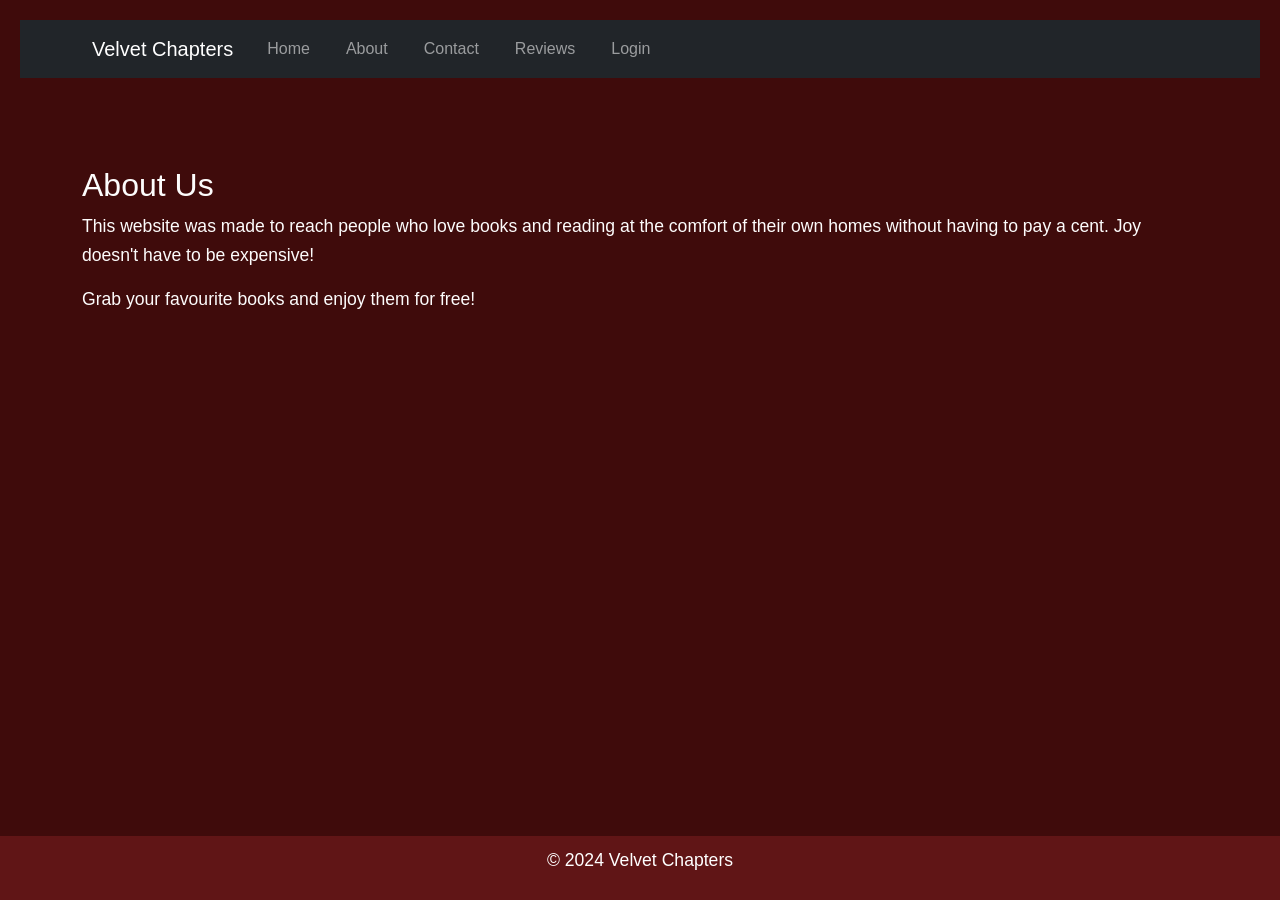
==== about.html @ 5308b716 "Add files via upload" ====
<DOCTYPE html>
<html lang="en">
<head>
    <meta charset="UTF-8">
    <meta name="viewport" content="width=device-width, initial-scale=1.0">
    <title>About Us</title><link href="https://cdn.jsdelivr.net/npm/bootstrap@5.3.0/dist/css/bootstrap.min.css" rel="stylesheet"> 

    <link rel="stylesheet" href="style.css">
</head>
<body>
    <header>

    <nav class="navbar navbar-expand-lg navbar-dark bg-dark"> 

        <div class="container"> 

            <a class="navbar-brand" href="index.html">Velvet Chapters</a> 

            <button class="navbar-toggler" type="button" data-bs-toggle="collapse" data-bs-target="#navbarNav"> 

                <span class="navbar-toggler-icon"></span> 

            </button> 

            <div class="collapse navbar-collapse" id="navbarNav"> 

                <ul class="navbar-nav"> 

                    <li class="nav-item"> 

                        <a class="nav-link" href="index.html">Home</a> 

                    </li> 

                    <li class="nav-item"> 

                        <a class="nav-link" href="about.html">About</a> 

                    </li> 

                    <li class="nav-item"> 

                        <a class="nav-link" href="contact.html">Contact</a> 

                    </li> 

                     <li class="nav-item"> 

                        <a class="nav-link" href="reviews.html">Reviews</a> 

                    </li> 

                    <li class="nav-item"> 

                        <a class="nav-link" href="login.html">Login</a> 

                    </li> 


                </ul> 

            </div> 

        </div> 

    </nav> 

</header> 

      <main class="container my-5"> 

    <h2>About Us</h2> 

    <p>This website was made to reach people who love books and reading at the comfort of their own homes without having to pay a cent. Joy doesn't have to be expensive!</p> 

    <p>Grab your favourite books and enjoy them for free!</p> 

</main> 

    
    <footer>
        <p>&copy; 2024 Velvet Chapters</p>
    </footer>
    <script src="https://cdn.jsdelivr.net/npm/@popperjs/core@2.11.6/dist/umd/popper.min.js"></script> 

<script src="https://cdn.jsdelivr.net/npm/bootstrap@5.3.0/dist/js/bootstrap.min.js"></script> 
</body>
</html>
---- style.css ----
body {
    font-family: Arial, sans-serif;
    color: #fdfcfc;
    background-color: #3f0b0b;
    margin: 0;
    padding: 0;
    line-height: 1.6;
}
header {
    background-color: #3f0b0b;
    color: rgb(255, 255, 255);
    padding: 20px;
    text-align: center;
}
header h1 {
    margin: 0;
}
nav a {
    color: rgb(242, 239, 239);
    text-decoration: none;
    margin: 0 10px;
}
nav a:hover {
    text-decoration: underline;
}
main {
    padding: 20px;
    max-width: 800px;
    margin: 0 auto;
}
main img {
    max-width: 100%;
    height: auto;
    display: block;
    margin: 20px 0;
}
footer {
    background-color: #601516;
    color: white;
    text-align: center;
    padding: 10px;
    position: fixed;
    width: 100%;
    bottom: 0;
}
p {
    font-size: 1.1em;
}
a {
    color: #f7f4f5;
    text-decoration:none
}
a:hover {
    text-decoration:underline;
}
img {
    border: 5px solid #f6f2f4;
    border-radius: 10px;
}
main a[href^="mailto:"] {
    color: #fcf7f7;
    font-weight: bold;
}
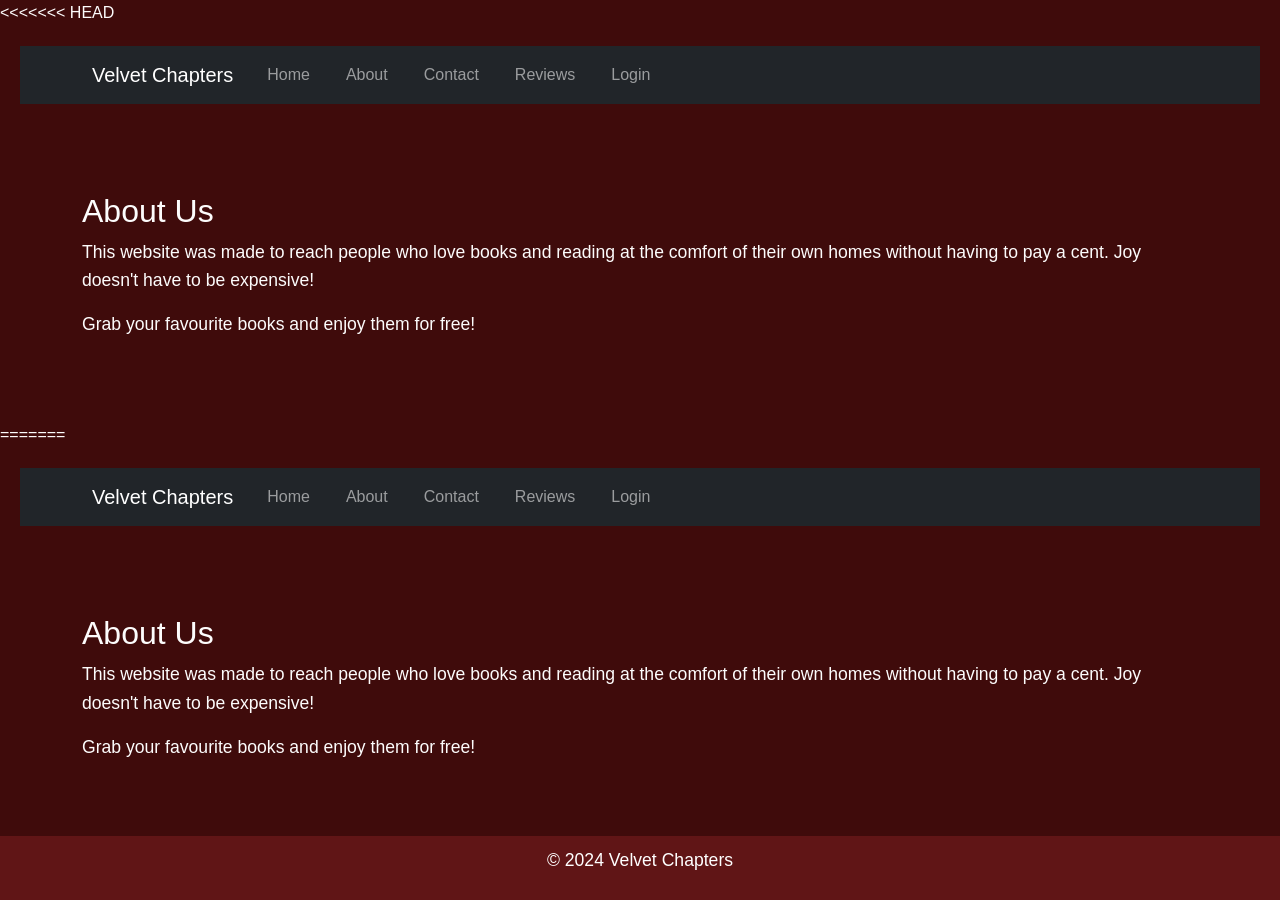
==== commit a450afcb: "Add files via upload" ====
--- a/about.html
+++ b/about.html
@@ -1,3 +1,92 @@
+<<<<<<< HEAD
+<DOCTYPE html>
+<html lang="en">
+<head>
+    <meta charset="UTF-8">
+    <meta name="viewport" content="width=device-width, initial-scale=1.0">
+    <title>About Us</title><link href="https://cdn.jsdelivr.net/npm/bootstrap@5.3.0/dist/css/bootstrap.min.css" rel="stylesheet"> 
+
+    <link rel="stylesheet" href="style.css">
+</head>
+<body>
+    <header>
+
+    <nav class="navbar navbar-expand-lg navbar-dark bg-dark"> 
+
+        <div class="container"> 
+
+            <a class="navbar-brand" href="index.html">Velvet Chapters</a> 
+
+            <button class="navbar-toggler" type="button" data-bs-toggle="collapse" data-bs-target="#navbarNav"> 
+
+                <span class="navbar-toggler-icon"></span> 
+
+            </button> 
+
+            <div class="collapse navbar-collapse" id="navbarNav"> 
+
+                <ul class="navbar-nav"> 
+
+                    <li class="nav-item"> 
+
+                        <a class="nav-link" href="index.html">Home</a> 
+
+                    </li> 
+
+                    <li class="nav-item"> 
+
+                        <a class="nav-link" href="about.html">About</a> 
+
+                    </li> 
+
+                    <li class="nav-item"> 
+
+                        <a class="nav-link" href="contact.html">Contact</a> 
+
+                    </li> 
+
+                     <li class="nav-item"> 
+
+                        <a class="nav-link" href="reviews.html">Reviews</a> 
+
+                    </li> 
+
+                    <li class="nav-item"> 
+
+                        <a class="nav-link" href="login.html">Login</a> 
+
+                    </li> 
+
+
+                </ul> 
+
+            </div> 
+
+        </div> 
+
+    </nav> 
+
+</header> 
+
+      <main class="container my-5"> 
+
+    <h2>About Us</h2> 
+
+    <p>This website was made to reach people who love books and reading at the comfort of their own homes without having to pay a cent. Joy doesn't have to be expensive!</p> 
+
+    <p>Grab your favourite books and enjoy them for free!</p> 
+
+</main> 
+
+    
+    <footer>
+        <p>&copy; 2024 Velvet Chapters</p>
+    </footer>
+    <script src="https://cdn.jsdelivr.net/npm/@popperjs/core@2.11.6/dist/umd/popper.min.js"></script> 
+
+<script src="https://cdn.jsdelivr.net/npm/bootstrap@5.3.0/dist/js/bootstrap.min.js"></script> 
+</body>
+=======
 <DOCTYPE html>
 <html lang="en">
 <head>
@@ -85,4 +174,5 @@
 
 <script src="https://cdn.jsdelivr.net/npm/bootstrap@5.3.0/dist/js/bootstrap.min.js"></script> 
 </body>
+>>>>>>> c162825f57a3b39b5f73b85aeb9f9a840b56928a
 </html>
--- a/style.css
+++ b/style.css
@@ -1,63 +1,126 @@
-body {
-    font-family: Arial, sans-serif;
-    color: #fdfcfc;
-    background-color: #3f0b0b;
-    margin: 0;
-    padding: 0;
-    line-height: 1.6;
-}
-header {
-    background-color: #3f0b0b;
-    color: rgb(255, 255, 255);
-    padding: 20px;
-    text-align: center;
-}
-header h1 {
-    margin: 0;
-}
-nav a {
-    color: rgb(242, 239, 239);
-    text-decoration: none;
-    margin: 0 10px;
-}
-nav a:hover {
-    text-decoration: underline;
-}
-main {
-    padding: 20px;
-    max-width: 800px;
-    margin: 0 auto;
-}
-main img {
-    max-width: 100%;
-    height: auto;
-    display: block;
-    margin: 20px 0;
-}
-footer {
-    background-color: #601516;
-    color: white;
-    text-align: center;
-    padding: 10px;
-    position: fixed;
-    width: 100%;
-    bottom: 0;
-}
-p {
-    font-size: 1.1em;
-}
-a {
-    color: #f7f4f5;
-    text-decoration:none
-}
-a:hover {
-    text-decoration:underline;
-}
-img {
-    border: 5px solid #f6f2f4;
-    border-radius: 10px;
-}
-main a[href^="mailto:"] {
-    color: #fcf7f7;
-    font-weight: bold;
+body {
+    font-family: Arial, sans-serif;
+    color: #fdfcfc;
+    background-color: #3f0b0b;
+    margin: 0;
+    padding: 0;
+    line-height: 1.6;
+}
+header {
+    background-color: #3f0b0b;
+    color: rgb(255, 255, 255);
+    padding: 20px;
+    text-align: center;
+}
+header h1 {
+    margin: 0;
+}
+nav a {
+    color: rgb(242, 239, 239);
+    text-decoration: none;
+    margin: 0 10px;
+}
+nav a:hover {
+    text-decoration: underline;
+}
+main {
+    padding: 20px;
+    max-width: 800px;
+    margin: 0 auto;
+}
+main img {
+    max-width: 100%;
+    height: auto;
+    display: block;
+    margin: 20px 0;
+}
+footer {
+    background-color: #601516;
+    color: white;
+    text-align: center;
+    padding: 10px;
+    position: fixed;
+    width: 100%;
+    bottom: 0;
+}
+p {
+    font-size: 1.1em;
+}
+a {
+    color: #f7f4f5;
+    text-decoration:none
+}
+a:hover {
+    text-decoration:underline;
+}
+img {
+    border: 5px solid #f6f2f4;
+    border-radius: 10px;
+}
+main a[href^="mailto:"] {
+    color: #fcf7f7;
+    font-weight: bold;
+}
+body {
+    font-family: Arial, sans-serif;
+    color: #fdfcfc;
+    background-color: #3f0b0b;
+    margin: 0;
+    padding: 0;
+    line-height: 1.6;
+}
+header {
+    background-color: #3f0b0b;
+    color: rgb(255, 255, 255);
+    padding: 20px;
+    text-align: center;
+}
+header h1 {
+    margin: 0;
+}
+nav a {
+    color: rgb(242, 239, 239);
+    text-decoration: none;
+    margin: 0 10px;
+}
+nav a:hover {
+    text-decoration: underline;
+}
+main {
+    padding: 20px;
+    max-width: 800px;
+    margin: 0 auto;
+}
+main img {
+    max-width: 100%;
+    height: auto;
+    display: block;
+    margin: 20px 0;
+}
+footer {
+    background-color: #601516;
+    color: white;
+    text-align: center;
+    padding: 10px;
+    position: fixed;
+    width: 100%;
+    bottom: 0;
+}
+p {
+    font-size: 1.1em;
+}
+a {
+    color: #f7f4f5;
+    text-decoration:none
+}
+a:hover {
+    text-decoration:underline;
+}
+img {
+    border: 5px solid #f6f2f4;
+    border-radius: 10px;
+}
+main a[href^="mailto:"] {
+    color: #fcf7f7;
+    font-weight: bold;
 }
--- a/style.css
+++ b/style.css
@@ -1,63 +1,126 @@
-body {
-    font-family: Arial, sans-serif;
-    color: #fdfcfc;
-    background-color: #3f0b0b;
-    margin: 0;
-    padding: 0;
-    line-height: 1.6;
-}
-header {
-    background-color: #3f0b0b;
-    color: rgb(255, 255, 255);
-    padding: 20px;
-    text-align: center;
-}
-header h1 {
-    margin: 0;
-}
-nav a {
-    color: rgb(242, 239, 239);
-    text-decoration: none;
-    margin: 0 10px;
-}
-nav a:hover {
-    text-decoration: underline;
-}
-main {
-    padding: 20px;
-    max-width: 800px;
-    margin: 0 auto;
-}
-main img {
-    max-width: 100%;
-    height: auto;
-    display: block;
-    margin: 20px 0;
-}
-footer {
-    background-color: #601516;
-    color: white;
-    text-align: center;
-    padding: 10px;
-    position: fixed;
-    width: 100%;
-    bottom: 0;
-}
-p {
-    font-size: 1.1em;
-}
-a {
-    color: #f7f4f5;
-    text-decoration:none
-}
-a:hover {
-    text-decoration:underline;
-}
-img {
-    border: 5px solid #f6f2f4;
-    border-radius: 10px;
-}
-main a[href^="mailto:"] {
-    color: #fcf7f7;
-    font-weight: bold;
+body {
+    font-family: Arial, sans-serif;
+    color: #fdfcfc;
+    background-color: #3f0b0b;
+    margin: 0;
+    padding: 0;
+    line-height: 1.6;
+}
+header {
+    background-color: #3f0b0b;
+    color: rgb(255, 255, 255);
+    padding: 20px;
+    text-align: center;
+}
+header h1 {
+    margin: 0;
+}
+nav a {
+    color: rgb(242, 239, 239);
+    text-decoration: none;
+    margin: 0 10px;
+}
+nav a:hover {
+    text-decoration: underline;
+}
+main {
+    padding: 20px;
+    max-width: 800px;
+    margin: 0 auto;
+}
+main img {
+    max-width: 100%;
+    height: auto;
+    display: block;
+    margin: 20px 0;
+}
+footer {
+    background-color: #601516;
+    color: white;
+    text-align: center;
+    padding: 10px;
+    position: fixed;
+    width: 100%;
+    bottom: 0;
+}
+p {
+    font-size: 1.1em;
+}
+a {
+    color: #f7f4f5;
+    text-decoration:none
+}
+a:hover {
+    text-decoration:underline;
+}
+img {
+    border: 5px solid #f6f2f4;
+    border-radius: 10px;
+}
+main a[href^="mailto:"] {
+    color: #fcf7f7;
+    font-weight: bold;
+}
+body {
+    font-family: Arial, sans-serif;
+    color: #fdfcfc;
+    background-color: #3f0b0b;
+    margin: 0;
+    padding: 0;
+    line-height: 1.6;
+}
+header {
+    background-color: #3f0b0b;
+    color: rgb(255, 255, 255);
+    padding: 20px;
+    text-align: center;
+}
+header h1 {
+    margin: 0;
+}
+nav a {
+    color: rgb(242, 239, 239);
+    text-decoration: none;
+    margin: 0 10px;
+}
+nav a:hover {
+    text-decoration: underline;
+}
+main {
+    padding: 20px;
+    max-width: 800px;
+    margin: 0 auto;
+}
+main img {
+    max-width: 100%;
+    height: auto;
+    display: block;
+    margin: 20px 0;
+}
+footer {
+    background-color: #601516;
+    color: white;
+    text-align: center;
+    padding: 10px;
+    position: fixed;
+    width: 100%;
+    bottom: 0;
+}
+p {
+    font-size: 1.1em;
+}
+a {
+    color: #f7f4f5;
+    text-decoration:none
+}
+a:hover {
+    text-decoration:underline;
+}
+img {
+    border: 5px solid #f6f2f4;
+    border-radius: 10px;
+}
+main a[href^="mailto:"] {
+    color: #fcf7f7;
+    font-weight: bold;
 }
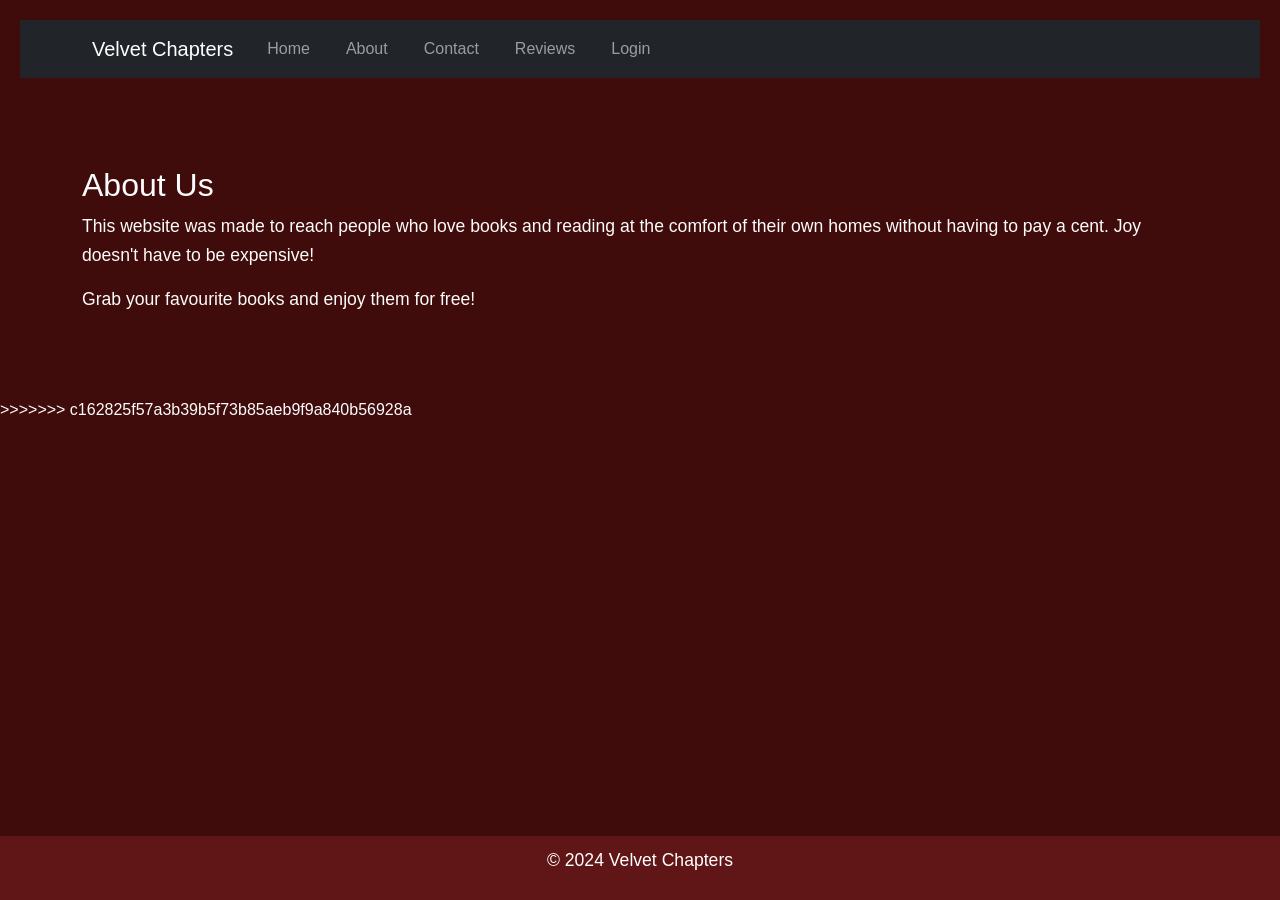
==== commit dca975e4: "Add files via upload" ====
--- a/about.html
+++ b/about.html
@@ -1,4 +1,3 @@
-<<<<<<< HEAD
 <DOCTYPE html>
 <html lang="en">
 <head>
@@ -86,93 +85,5 @@
 
 <script src="https://cdn.jsdelivr.net/npm/bootstrap@5.3.0/dist/js/bootstrap.min.js"></script> 
 </body>
-=======
-<DOCTYPE html>
-<html lang="en">
-<head>
-    <meta charset="UTF-8">
-    <meta name="viewport" content="width=device-width, initial-scale=1.0">
-    <title>About Us</title><link href="https://cdn.jsdelivr.net/npm/bootstrap@5.3.0/dist/css/bootstrap.min.css" rel="stylesheet"> 
-
-    <link rel="stylesheet" href="style.css">
-</head>
-<body>
-    <header>
-
-    <nav class="navbar navbar-expand-lg navbar-dark bg-dark"> 
-
-        <div class="container"> 
-
-            <a class="navbar-brand" href="index.html">Velvet Chapters</a> 
-
-            <button class="navbar-toggler" type="button" data-bs-toggle="collapse" data-bs-target="#navbarNav"> 
-
-                <span class="navbar-toggler-icon"></span> 
-
-            </button> 
-
-            <div class="collapse navbar-collapse" id="navbarNav"> 
-
-                <ul class="navbar-nav"> 
-
-                    <li class="nav-item"> 
-
-                        <a class="nav-link" href="index.html">Home</a> 
-
-                    </li> 
-
-                    <li class="nav-item"> 
-
-                        <a class="nav-link" href="about.html">About</a> 
-
-                    </li> 
-
-                    <li class="nav-item"> 
-
-                        <a class="nav-link" href="contact.html">Contact</a> 
-
-                    </li> 
-
-                     <li class="nav-item"> 
-
-                        <a class="nav-link" href="reviews.html">Reviews</a> 
-
-                    </li> 
-
-                    <li class="nav-item"> 
-
-                        <a class="nav-link" href="login.html">Login</a> 
-
-                    </li> 
-
-
-                </ul> 
-
-            </div> 
-
-        </div> 
-
-    </nav> 
-
-</header> 
-
-      <main class="container my-5"> 
-
-    <h2>About Us</h2> 
-
-    <p>This website was made to reach people who love books and reading at the comfort of their own homes without having to pay a cent. Joy doesn't have to be expensive!</p> 
-
-    <p>Grab your favourite books and enjoy them for free!</p> 
-
-</main> 
-
-    
-    <footer>
-        <p>&copy; 2024 Velvet Chapters</p>
-    </footer>
-    <script src="https://cdn.jsdelivr.net/npm/@popperjs/core@2.11.6/dist/umd/popper.min.js"></script> 
-
-<script src="https://cdn.jsdelivr.net/npm/bootstrap@5.3.0/dist/js/bootstrap.min.js"></script> 
-</body>
 >>>>>>> c162825f57a3b39b5f73b85aeb9f9a840b56928a
 </html>
--- a/style.css
+++ b/style.css
@@ -61,66 +61,7 @@
     color: #fcf7f7;
     font-weight: bold;
 }
-body {
-    font-family: Arial, sans-serif;
+main a[href^="mailto:"]:hover {
     color: #fdfcfc;
-    background-color: #3f0b0b;
-    margin: 0;
-    padding: 0;
-    line-height: 1.6;
-}
-header {
-    background-color: #3f0b0b;
-    color: rgb(255, 255, 255);
-    padding: 20px;
-    text-align: center;
-}
-header h1 {
-    margin: 0;
-}
-nav a {
-    color: rgb(242, 239, 239);
-    text-decoration: none;
-    margin: 0 10px;
-}
-nav a:hover {
     text-decoration: underline;
-}
-main {
-    padding: 20px;
-    max-width: 800px;
-    margin: 0 auto;
-}
-main img {
-    max-width: 100%;
-    height: auto;
-    display: block;
-    margin: 20px 0;
-}
-footer {
-    background-color: #601516;
-    color: white;
-    text-align: center;
-    padding: 10px;
-    position: fixed;
-    width: 100%;
-    bottom: 0;
-}
-p {
-    font-size: 1.1em;
-}
-a {
-    color: #f7f4f5;
-    text-decoration:none
-}
-a:hover {
-    text-decoration:underline;
-}
-img {
-    border: 5px solid #f6f2f4;
-    border-radius: 10px;
-}
-main a[href^="mailto:"] {
-    color: #fcf7f7;
-    font-weight: bold;
 }
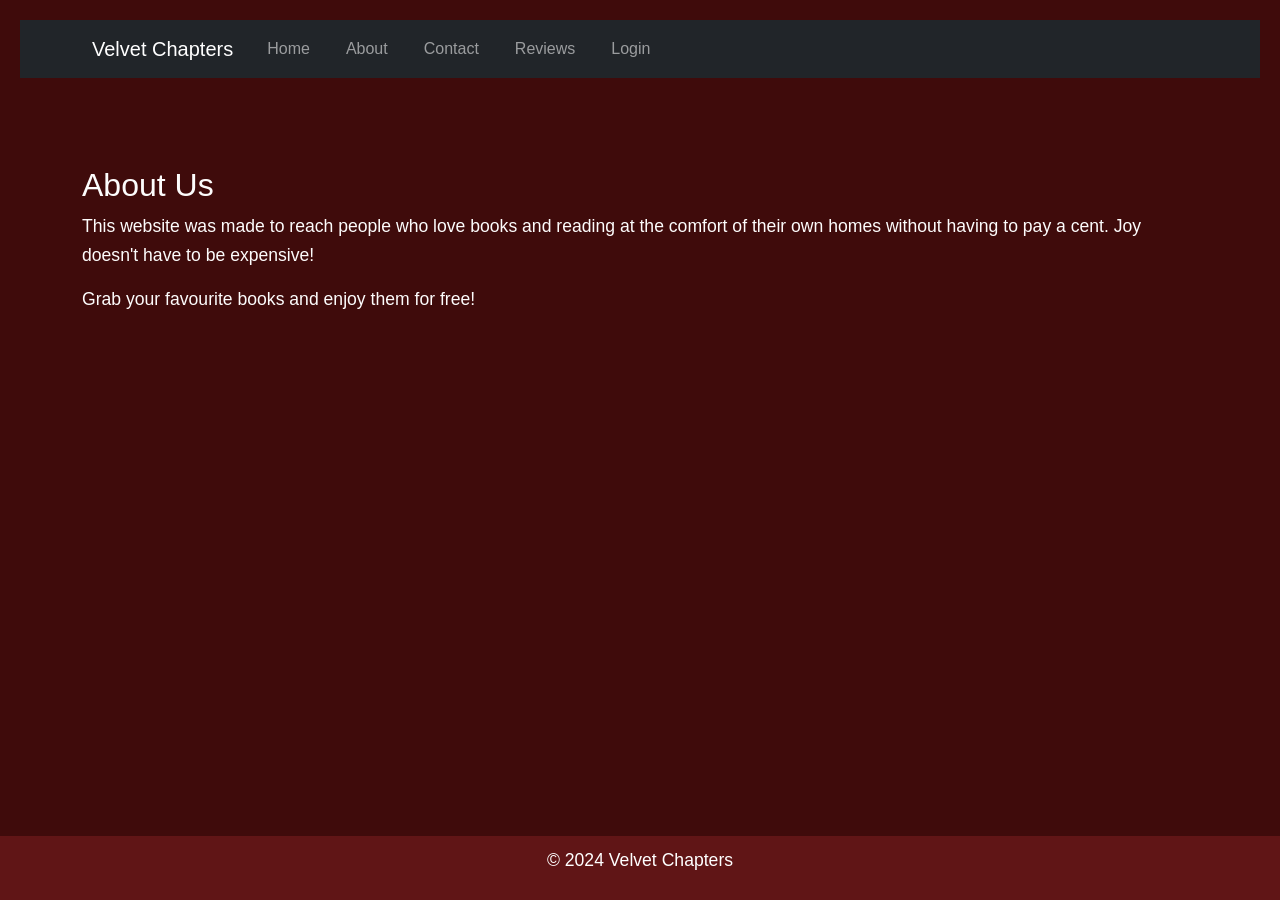
==== commit 6636f42e: "Add files via upload" ====
--- a/about.html
+++ b/about.html
@@ -85,5 +85,4 @@
 
 <script src="https://cdn.jsdelivr.net/npm/bootstrap@5.3.0/dist/js/bootstrap.min.js"></script> 
 </body>
->>>>>>> c162825f57a3b39b5f73b85aeb9f9a840b56928a
 </html>
--- a/style.css
+++ b/style.css
@@ -64,4 +64,4 @@
 main a[href^="mailto:"]:hover {
     color: #fdfcfc;
     text-decoration: underline;
-}+}
